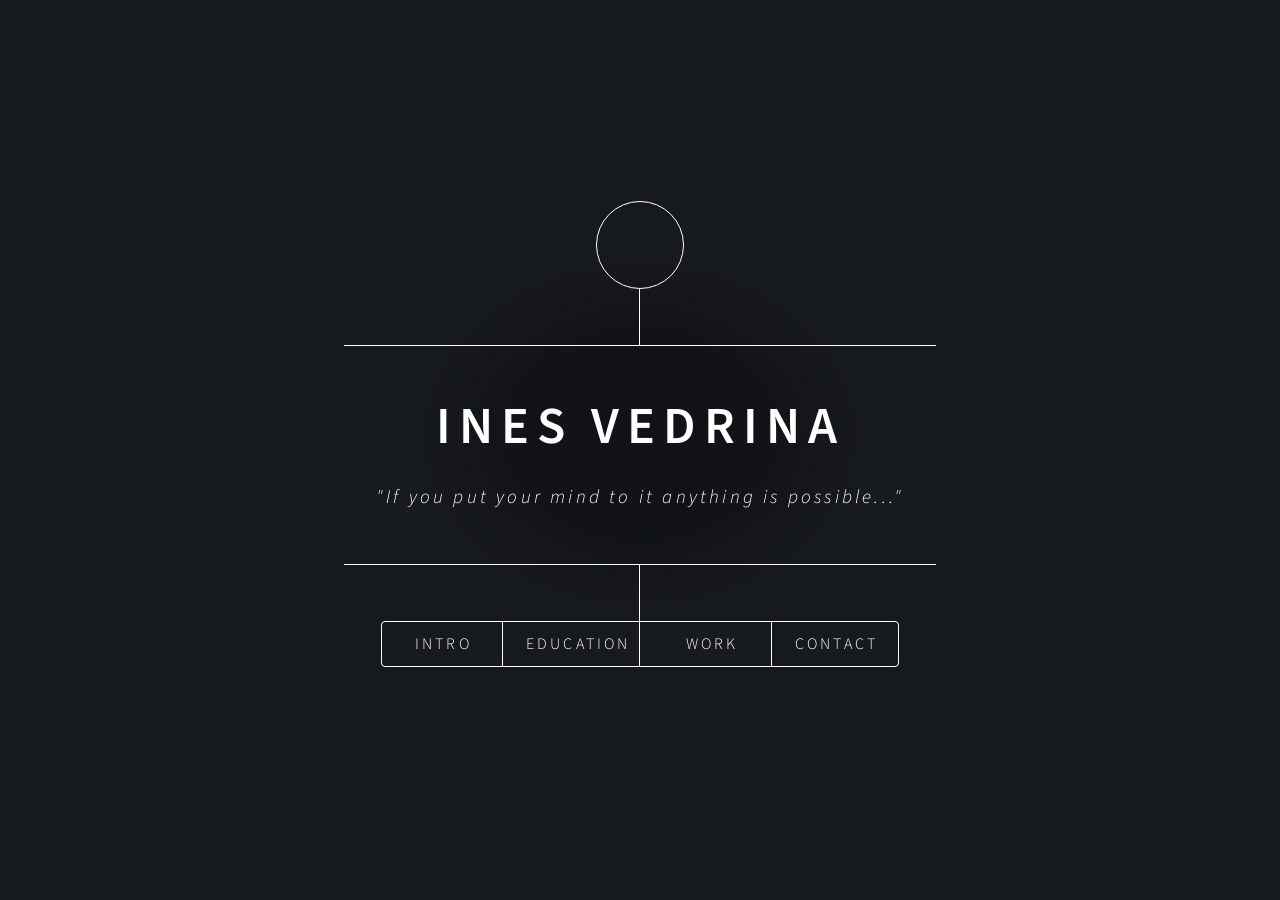
==== index.html @ 698a142e "Add files via upload" ====
<!DOCTYPE HTML>
<!--
	Dimension by HTML5 UP
	html5up.net | @ajlkn
	Free for personal and commercial use under the CCA 3.0 license (html5up.net/license)
-->
<html>
	<head>
		<title>Ines Vedrina</title>
		<meta charset="utf-8" />
		<meta name="viewport" content="width=device-width, initial-scale=1, user-scalable=no" />
		<link rel="stylesheet" href="assets/css/main.css" />
		<noscript><link rel="stylesheet" href="assets/css/noscript.css" /></noscript>
		<script src="https://kit.fontawesome.com/92274ca777.js" crossorigin="anonymous"></script>
	</head>
	<body class="is-preload">

		<!-- Wrapper -->
			<div id="wrapper">

				<!-- Header -->
					<header id="header">
						<div class="logo">
							<span class="fa-solid fa-i"></span>
							<span class="fa-solid fa-v"></span>
						</div>
						<div class="content">
							<div class="inner">
								<h1>Ines Vedrina</h1>
								<p><i>"If you put your mind to it anything is possible..."</i><!--A fully responsive site template designed by <a href="https://html5up.net">HTML5 UP</a> and released<br />
								for free under the <a href="https://html5up.net/license">Creative Commons</a> license.--></p>
							</div>
						</div>
						
						<nav>
							<ul>
								<li><a href="#intro">Intro</a></li>
								<li><a href="#work">Education</a></li>
								<li><a href="#about">Work</a></li>
								<li><a href="#contact">Contact</a></li>
								<!--<li><a href="#elements">Elements</a></li>-->
							</ul>
						</nav>
					</header>

				<!-- Main -->
					<div id="main">

						<!-- Intro -->
							<article id="intro">
								<h2 class="major">Intro</h2>
								<span class="image main"><img src="images/pic01.jpg" alt="" /></span>
								<p>Rođena sam 11.10.1988. godine u Zagrebu. Volim maksimalno iskoristiti dan te ispuniti vrijeme radeći nešto konstruktivno. Vrijedna sam i volim učiti.
									 Vjerujem u cijelo životno učenje i smatram da nova znanja i stečene vještine oplemenjuju čovjeka.
									 <br> 
									 <br>
									 Kada ne radim odnosno učim, volim vrijeme provoditi u prirodi s prijateljima i obitelji (planinarenje, izleti, šetnje).
									 Najdraži oblici rekreacije su mi yoga i trčanje.
                                </p>
							</article>

						<!-- Work -->
							<article id="work"> 
								<h2 class="major">Education</h2>
								<span class="image main"><img src="images/pic02.jpg" alt="" /></span>

								<p>Završila sam <b>III. Ekonomsku školu u Zagrebu</b> (2004.-2007.). 
									Nakon srednje škole upisala sam <b>Fakultet strojarstva i brodogradnje</b> na zagrebačkom Sveučilištu. 
									Diplomirala sam na Procesno - energetskom smjeru (Energetika) u siječnju 2014. god. i stekla titulu <b>mag.ing.stroj</b>.
                                    
                                    <hr>
									Posljednjih godinu dana provodim vrijeme intenzivno učeći razne programske jezike. U tih godinu dana započela sam i završila nekoliko tečajeva. 
                                    <br>
                                    <br>
									<ul>
                                    Među kojima su:
									<li><strong>Online tečajevi <a href="https://www.srce.unizg.hr/edu"> Sveučilišnog računskog centra (SRCE)</a></strong>:
                                        <ul>
                                            <li>Osnove HTML <a href="/images/Uvod_u_HTML_(C205)-Potvrda_o_završenom_tečaju_10303.pdf">(Potvrda)</a></li> 
                                            <li>Osnove CSS <a href="/images/Uvod_u_CSS_(C225)-Potvrda_o_završenom_tečaju_10481.pdf">(Potvrda)</a></li>
                                        </ul>
                                        </li>
									<li><strong><a href="https://learning.edx.org/course/course-v1:HarvardX+CS50+X/home">Harvard - CS50's Introduction to Computer Science</strong></a>
                                         <ul>
                                            <li>Osnove programskog jezika C </li> 
                                            <li>Osnove Pythona </li>
                                        </ul>
                                        </li>
									
								</ul></p>
            
                        		<p>Moj primarni programski jezik trenutno je <strong>Python</strong> te sam maksimalno posvećena njegovom savladavanju. 
								Portfolio mojih projekata i programa je izložen na mojem <a href="https://github.com/ivedrina/Portfolio">Githubu profilu.</a>
								<br>Imam osnovna znanja i iskustvo u korištenju <strong>Linux</strong> operativnog sustava.
						
								</p>			
							</article>

						<!-- About -->
							<article id="about">
								<h2 class="major">Work</h2>
			
								<!--<span class="image main"><img src="images/pic03.jpg" alt="" /></span>-->
								<p>
									<!-- Slideshow container -->
									<div class="slideshow-container">

										<!-- Full-width images with number and caption text -->
										<div class="mySlides fade">
										<div class="numbertext">1 / 3</div>
										<img src="images/img1.jpg" style="width:100%">
										<!--<div class="text">Caption Text</div> -->
										</div>
									
										<div class="mySlides fade">
										<div class="numbertext">2 / 3</div>
										<img src="images/img2.jpg" style="width:100%">
										<!--<div class="text">Caption Two</div> -->
										</div>
									
										<div class="mySlides fade">
										<div class="numbertext">3 / 3</div>
										<img src="images/img3.jpg" style="width:100%">
										<!--<div class="text">Caption Three</div> -->
										</div>
									
										<!-- Next and previous buttons -->
										<a class="prev" onclick="plusSlides(-1)">&#10094;</a>
										<a class="next" onclick="plusSlides(1)">&#10095;</a>
									</div>
									<br>
									
									<!-- The dots/circles -->
									<div style="text-align:center">
										<span class="dot" onclick="currentSlide(1)"></span>
										<span class="dot" onclick="currentSlide(2)"></span>
										<span class="dot" onclick="currentSlide(3)"></span>
									</div>

									<hr>
									Nakon završenog fakulteta radno iskustvo sam stekla u nizu uspješnih hrvatskih proizvodno - tehnoloških poduzeća.
									Radila sam konstrukcijko-projektantske poslove, te se kasnije usavršila u području tehnologije i CAM programiranja.
									<hr>
									<ul>Radno iskustvo sam stekla u slijedećim firmama:
									<li><a href="http://www.alfatim.hr/">Alfa-tim</a></li>
									<li><a href="https://www.teh-cut.hr/">Teh-cut</a></li>
									<li><a href="https://km-croatia.com/km-alati">Koening metali</a></li>
									
								</ul></p>
							</article>

						<!-- Contact -->
							<article id="contact">
								<h2 class="major">Contact</h2>
								<div class="kontakt">
									<p class="telefon"><strong>Telefon: </strong> <a href="tel:+385955001188"> +385 955 00 11 88</a></p>
									<p class="email"><strong>E-mail: </strong> <a href="mailto:inesvedrina@gmail.com"> inesvedrina@gmail.com</a></p>
									<p class="github"><strong>Github: </strong> <a href="https://github.com/ivedrina"> https://github.com/ivedrina</a></p>
								</div>
								
								<ul class="icons">
									<li><a href="https://www.linkedin.com/in/ines-vedrina-526843277/" class="icon brands fa-linkedin"><span class="label">Linkedin</span></a></li>
									<li><a href="https://github.com/ivedrina" class="icon brands fa-github"><span class="label">GitHub</span></a></li><li><a href="#" class="icon brands fa-twitter"><span class="label">Twitter</span></a></li>
									<li><a href="#" class="icon brands fa-facebook-f"><span class="label">Facebook</span></a></li>
								</ul>
							</article>


					</div>

				<!-- Footer -->
					<footer id="footer">
						<!--<p class="copyright">&copy; Untitled. Design: <a href="https://html5up.net">HTML5 UP</a>.</p>-->
					</footer>

			</div>

		<!-- BG -->
			<div id="bg"></div>

		<!-- Scripts -->
			<script src="assets/js/jquery.min.js"></script>
			<script src="assets/js/browser.min.js"></script>
			<script src="assets/js/breakpoints.min.js"></script>
			<script src="assets/js/util.js"></script>
			<script src="assets/js/main.js"></script>

	</body>
</html>
---- assets/css/main.css ----
@import url(fontawesome-all.min.css);
@import url("https://fonts.googleapis.com/css?family=Source+Sans+Pro:300italic,600italic,300,600");

/*
	Dimension by HTML5 UP
	html5up.net | @ajlkn
	Free for personal and commercial use under the CCA 3.0 license (html5up.net/license)
*/

html, body, div, span, applet, object,
iframe, h1, h2, h3, h4, h5, h6, p, blockquote,
pre, a, abbr, acronym, address, big, cite,
code, del, dfn, em, img, ins, kbd, q, s, samp,
small, strike, strong, sub, sup, tt, var, b,
u, i, center, dl, dt, dd, ol, ul, li, fieldset,
form, label, legend, table, caption, tbody,
tfoot, thead, tr, th, td, article, aside,
canvas, details, embed, figure, figcaption,
footer, header, hgroup, menu, nav, output, ruby,
section, summary, time, mark, audio, video {
	margin: 0;
	padding: 0;
	border: 0;
	font-size: 100%;
	font: inherit;
	vertical-align: baseline;}

article, aside, details, figcaption, figure,
footer, header, hgroup, menu, nav, section {
	display: block;}

body {
	line-height: 1;
}

ol, ul {
	list-style: none;
}

blockquote, q {
	quotes: none;
}

	blockquote:before, blockquote:after, q:before, q:after {
		content: '';
		content: none;
	}

table {
	border-collapse: collapse;
	border-spacing: 0;
}

body {
	-webkit-text-size-adjust: none;
}

mark {
	background-color: transparent;
	color: inherit;
}

input::-moz-focus-inner {
	border: 0;
	padding: 0;
}

input, select, textarea {
	-moz-appearance: none;
	-webkit-appearance: none;
	-ms-appearance: none;
	appearance: none;
}

/* Basic */

	@-ms-viewport {
		width: device-width;
	}

	@media screen and (max-width: 480px) {

		html, body {
			min-width: 320px;
		}

	}

	html {
		box-sizing: border-box;
	}

	*, *:before, *:after {
		box-sizing: inherit;
	}

	body {
		background: #1b1f22;
	}

		body.is-preload *, body.is-preload *:before, body.is-preload *:after {
			-moz-animation: none !important;
			-webkit-animation: none !important;
			-ms-animation: none !important;
			animation: none !important;
			-moz-transition: none !important;
			-webkit-transition: none !important;
			-ms-transition: none !important;
			transition: none !important;
		}

/* Type */

	html {
		font-size: 16pt;
	}

		@media screen and (max-width: 1680px) {

			html {
				font-size: 12pt;
			}

		}

		@media screen and (max-width: 736px) {

			html {
				font-size: 11pt;
			}

		}

		@media screen and (max-width: 360px) {

			html {
				font-size: 10pt;
			}

		}

	body, input, select, textarea {
		color: #ffffff;
		font-family: "Source Sans Pro", sans-serif;
		font-weight: 300;
		font-size: 1rem;
		line-height: 1.65;
	}

	a {
		-moz-transition: color 0.2s ease-in-out, background-color 0.2s ease-in-out, border-bottom-color 0.2s ease-in-out;
		-webkit-transition: color 0.2s ease-in-out, background-color 0.2s ease-in-out, border-bottom-color 0.2s ease-in-out;
		-ms-transition: color 0.2s ease-in-out, background-color 0.2s ease-in-out, border-bottom-color 0.2s ease-in-out;
		transition: color 0.2s ease-in-out, background-color 0.2s ease-in-out, border-bottom-color 0.2s ease-in-out;
		border-bottom: dotted 1px rgba(255, 255, 255, 0.5);
		text-decoration: none;
		color: inherit;
	}

		a:hover {
			border-bottom-color: transparent;
		}

	strong, b {
		color: #ffffff;
		font-weight: 600;
	}

	em, i {
		font-style: italic;
	}

	p {
		margin: 0 0 2rem 0;
	}

	h1, h2, h3, h4, h5, h6 {
		color: #ffffff;
		font-weight: 600;
		line-height: 1.5;
		margin: 0 0 1rem 0;
		text-transform: uppercase;
		letter-spacing: 0.2rem;
	}

		h1 a, h2 a, h3 a, h4 a, h5 a, h6 a {
			color: inherit;
			text-decoration: none;
		}

		h1.major, h2.major, h3.major, h4.major, h5.major, h6.major {
			border-bottom: solid 1px #ffffff;
			width: -moz-max-content;
			width: -webkit-max-content;
			width: -ms-max-content;
			width: max-content;
			padding-bottom: 0.5rem;
			margin: 0 0 2rem 0;
		}

	h1 {
		font-size: 3.25rem;
		line-height: 1.3;
		letter-spacing: 0.5rem;
	}

	h2 {
		font-size: 2.0rem;
		line-height: 1.4;
		letter-spacing: 0.5rem;
	}

	h3 {
		font-size: 2rem;
	}

	h4 {
		font-size: 0.8rem;
	}

	h5 {
		font-size: 0.7rem;
	}

	h6 {
		font-size: 0.6rem;
	}

	@media screen and (max-width: 736px) {

		h1 {
			font-size: 2.75rem;
			line-height: 1.4;
		}

		h2 {
			font-size: 1.25em;
			line-height: 1.5;
		}

	}

	sub {
		font-size: 0.8rem;
		position: relative;
		top: 0.5rem;
	}

	sup {
		font-size: 0.8rem;
		position: relative;
		top: -0.5rem;
	}

	blockquote {
		border-left: solid 4px #ffffff;
		font-style: italic;
		margin: 0 0 2rem 0;
		padding: 0.5rem 0 0.5rem 2rem;
	}

	code {
		background: rgba(255, 255, 255, 0.075);
		border-radius: 4px;
		font-family: "Courier New", monospace;
		font-size: 0.9rem;
		margin: 0 0.25rem;
		padding: 0.25rem 0.65rem;
	}

	pre {
		-webkit-overflow-scrolling: touch;
		font-family: "Courier New", monospace;
		font-size: 0.9rem;
		margin: 0 0 2rem 0;
	}

		pre code {
			display: block;
			line-height: 1.75;
			padding: 1rem 1.5rem;
			overflow-x: auto;
		}

	hr {
		border: 0;
		border-bottom: solid 1px #ffffff;
		margin: 2.75rem 0;
	}

	.align-left {
		text-align: left;
	}

	.align-center {
		text-align: center;
	}

	.align-right {
		text-align: right;
	}

/* Form */

	form {
		margin: 0 0 2rem 0;
	}

		form > :last-child {
			margin-bottom: 0;
		}

		form > .fields {
			display: -moz-flex;
			display: -webkit-flex;
			display: -ms-flex;
			display: flex;
			-moz-flex-wrap: wrap;
			-webkit-flex-wrap: wrap;
			-ms-flex-wrap: wrap;
			flex-wrap: wrap;
			width: calc(100% + 3rem);
			margin: -1.5rem 0 2rem -1.5rem;
		}

			form > .fields > .field {
				-moz-flex-grow: 0;
				-webkit-flex-grow: 0;
				-ms-flex-grow: 0;
				flex-grow: 0;
				-moz-flex-shrink: 0;
				-webkit-flex-shrink: 0;
				-ms-flex-shrink: 0;
				flex-shrink: 0;
				padding: 1.5rem 0 0 1.5rem;
				width: calc(100% - 1.5rem);
			}

				form > .fields > .field.half {
					width: calc(50% - 0.75rem);
				}

				form > .fields > .field.third {
					width: calc(100%/3 - 0.5rem);
				}

				form > .fields > .field.quarter {
					width: calc(25% - 0.375rem);
				}

		@media screen and (max-width: 480px) {

			form > .fields {
				width: calc(100% + 3rem);
				margin: -1.5rem 0 2rem -1.5rem;
			}

				form > .fields > .field {
					padding: 1.5rem 0 0 1.5rem;
					width: calc(100% - 1.5rem);
				}

					form > .fields > .field.half {
						width: calc(100% - 1.5rem);
					}

					form > .fields > .field.third {
						width: calc(100% - 1.5rem);
					}

					form > .fields > .field.quarter {
						width: calc(100% - 1.5rem);
					}

		}

	label {
		color: #ffffff;
		display: block;
		font-size: 0.8rem;
		font-weight: 300;
		letter-spacing: 0.2rem;
		line-height: 1.5;
		margin: 0 0 1rem 0;
		text-transform: uppercase;
	}

	input[type="text"],
	input[type="password"],
	input[type="email"],
	input[type="tel"],
	select,
	textarea {
		-moz-appearance: none;
		-webkit-appearance: none;
		-ms-appearance: none;
		appearance: none;
		-moz-transition: border-color 0.2s ease-in-out, box-shadow 0.2s ease-in-out, background-color 0.2s ease-in-out;
		-webkit-transition: border-color 0.2s ease-in-out, box-shadow 0.2s ease-in-out, background-color 0.2s ease-in-out;
		-ms-transition: border-color 0.2s ease-in-out, box-shadow 0.2s ease-in-out, background-color 0.2s ease-in-out;
		transition: border-color 0.2s ease-in-out, box-shadow 0.2s ease-in-out, background-color 0.2s ease-in-out;
		background-color: transparent;
		border-radius: 4px;
		border: solid 1px #ffffff;
		color: inherit;
		display: block;
		outline: 0;
		padding: 0 1rem;
		text-decoration: none;
		width: 100%;
	}

		input[type="text"]:invalid,
		input[type="password"]:invalid,
		input[type="email"]:invalid,
		input[type="tel"]:invalid,
		select:invalid,
		textarea:invalid {
			box-shadow: none;
		}

		input[type="text"]:focus,
		input[type="password"]:focus,
		input[type="email"]:focus,
		input[type="tel"]:focus,
		select:focus,
		textarea:focus {
			background: rgba(255, 255, 255, 0.075);
			border-color: #ffffff;
			box-shadow: 0 0 0 1px #ffffff;
		}

	select {
		background-image: url("data:image/svg+xml;charset=utf8,%3Csvg xmlns='http://www.w3.org/2000/svg' width='40' height='40' preserveAspectRatio='none' viewBox='0 0 40 40'%3E%3Cpath d='M9.4,12.3l10.4,10.4l10.4-10.4c0.2-0.2,0.5-0.4,0.9-0.4c0.3,0,0.6,0.1,0.9,0.4l3.3,3.3c0.2,0.2,0.4,0.5,0.4,0.9 c0,0.4-0.1,0.6-0.4,0.9L20.7,31.9c-0.2,0.2-0.5,0.4-0.9,0.4c-0.3,0-0.6-0.1-0.9-0.4L4.3,17.3c-0.2-0.2-0.4-0.5-0.4-0.9 c0-0.4,0.1-0.6,0.4-0.9l3.3-3.3c0.2-0.2,0.5-0.4,0.9-0.4S9.1,12.1,9.4,12.3z' fill='%23ffffff' /%3E%3C/svg%3E");
		background-size: 1.25rem;
		background-repeat: no-repeat;
		background-position: calc(100% - 1rem) center;
		height: 2.75rem;
		padding-right: 2.75rem;
		text-overflow: ellipsis;
	}

		select option {
			color: #ffffff;
			background: #1b1f22;
		}

		select:focus::-ms-value {
			background-color: transparent;
		}

		select::-ms-expand {
			display: none;
		}

	input[type="text"],
	input[type="password"],
	input[type="email"],
	select {
		height: 2.75rem;
	}

	textarea {
		padding: 0.75rem 1rem;
	}

	input[type="checkbox"],
	input[type="radio"] {
		-moz-appearance: none;
		-webkit-appearance: none;
		-ms-appearance: none;
		appearance: none;
		display: block;
		float: left;
		margin-right: -2rem;
		opacity: 0;
		width: 1rem;
		z-index: -1;
	}

		input[type="checkbox"] + label,
		input[type="radio"] + label {
			text-decoration: none;
			-moz-user-select: none;
			-webkit-user-select: none;
			-ms-user-select: none;
			user-select: none;
			color: #ffffff;
			cursor: pointer;
			display: inline-block;
			font-size: 0.8rem;
			font-weight: 300;
			margin: 0 0 0.5rem 0;
			padding-left: 2.65rem;
			padding-right: 0.75rem;
			position: relative;
		}

			input[type="checkbox"] + label:before,
			input[type="radio"] + label:before {
				-moz-osx-font-smoothing: grayscale;
				-webkit-font-smoothing: antialiased;
				display: inline-block;
				font-style: normal;
				font-variant: normal;
				text-rendering: auto;
				line-height: 1;
				text-transform: none !important;
				font-family: 'Font Awesome 5 Free';
				font-weight: 900;
			}

			input[type="checkbox"] + label:before,
			input[type="radio"] + label:before {
				-moz-transition: border-color 0.2s ease-in-out, box-shadow 0.2s ease-in-out, background-color 0.2s ease-in-out;
				-webkit-transition: border-color 0.2s ease-in-out, box-shadow 0.2s ease-in-out, background-color 0.2s ease-in-out;
				-ms-transition: border-color 0.2s ease-in-out, box-shadow 0.2s ease-in-out, background-color 0.2s ease-in-out;
				transition: border-color 0.2s ease-in-out, box-shadow 0.2s ease-in-out, background-color 0.2s ease-in-out;
				border-radius: 4px;
				border: solid 1px #ffffff;
				content: '';
				display: inline-block;
				height: 1.65rem;
				left: 0;
				line-height: 1.65rem;
				position: absolute;
				text-align: center;
				top: -0.15rem;
				width: 1.65rem;
			}

		input[type="checkbox"]:checked + label:before,
		input[type="radio"]:checked + label:before {
			background: #ffffff !important;
			border-color: #ffffff !important;
			color: #1b1f22;
			content: '\f00c';
		}

		input[type="checkbox"]:focus + label:before,
		input[type="radio"]:focus + label:before {
			background: rgba(255, 255, 255, 0.075);
			border-color: #ffffff;
			box-shadow: 0 0 0 1px #ffffff;
		}

	input[type="checkbox"] + label:before {
		border-radius: 4px;
	}

	input[type="radio"] + label:before {
		border-radius: 100%;
	}

	::-webkit-input-placeholder {
		color: rgba(255, 255, 255, 0.5) !important;
		opacity: 1.0;
	}

	:-moz-placeholder {
		color: rgba(255, 255, 255, 0.5) !important;
		opacity: 1.0;
	}

	::-moz-placeholder {
		color: rgba(255, 255, 255, 0.5) !important;
		opacity: 1.0;
	}

	:-ms-input-placeholder {
		color: rgba(255, 255, 255, 0.5) !important;
		opacity: 1.0;
	}

	.formerize-placeholder {
		color: rgba(255, 255, 255, 0.5) !important;
		opacity: 1.0;
	}

/* Box */

	.box {
		border-radius: 4px;
		border: solid 1px #ffffff;
		margin-bottom: 2rem;
		padding: 1.5em;
	}

		.box > :last-child,
		.box > :last-child > :last-child,
		.box > :last-child > :last-child > :last-child {
			margin-bottom: 0;
		}

		.box.alt {
			border: 0;
			border-radius: 0;
			padding: 0;
		}

/* Icon */

	.icon {
		text-decoration: none;
		border-bottom: none;
		position: relative;
	}

		.icon:before {
			-moz-osx-font-smoothing: grayscale;
			-webkit-font-smoothing: antialiased;
			display: inline-block;
			font-style: normal;
			font-variant: normal;
			text-rendering: auto;
			line-height: 1;
			text-transform: none !important;
			font-family: 'Font Awesome 5 Free';
			font-weight: 400;
		}

		.icon > .label {
			display: none;
		}

		.icon:before {
			line-height: inherit;
		}

		.icon.solid:before {
			font-weight: 900;
		}

		.icon.brands:before {
			font-family: 'Font Awesome 5 Brands';
		}

/* Image */

	.image {
		border-radius: 4px;
		border: 0;
		display: inline-block;
		position: relative;
	}

		.image:before {
			pointer-events: none;
			background-image: url("../../images/overlay.png");
			background-color: rgba(19, 21, 25, 0.5);
			border-radius: 4px;
			content: '';
			display: block;
			height: 100%;
			left: 0;
			opacity: 0.5;
			position: absolute;
			top: 0;
			width: 100%;
		}

		.image img {
			border-radius: 4px;
			display: block;
		}

		.image.left, .image.right {
			max-width: 40%;
		}

			.image.left img, .image.right img {
				width: 100%;
			}

		.image.left {
			float: left;
			padding: 0 1.5em 1em 0;
			top: 0.25em;
		}

		.image.right {
			float: right;
			padding: 0 0 1em 1.5em;
			top: 0.25em;
		}

		.image.fit {
			display: block;
			margin: 0 0 2rem 0;
			width: 100%;
		}

			.image.fit img {
				width: 100%;
			}

		.image.main {
			display: block;
			margin: 2.5rem 0;
			width: 100%;
		}

			.image.main img {
				width: 100%;
			}

		@media screen and (max-width: 736px) {

			.image.main {
				margin: 2rem 0;
			}

		}

		@media screen and (max-width: 480px) {

			.image.main {
				margin: 1.5rem 0;
			}

		}

/* List */

	ol {
		list-style: decimal;
		margin: 0 0 2rem 0;
		padding-left: 1.25em;
	}

		ol li {
			padding-left: 0.25em;
		}

	ul {
		list-style: disc;
		margin: 0 0 2rem 0;
		padding-left: 1em;
	}

		ul li {
			padding-left: 0.5em;
		}

		ul.alt {
			list-style: none;
			padding-left: 0;
		}

			ul.alt li {
				border-top: solid 1px #ffffff;
				padding: 0.5em 0;
			}

				ul.alt li:first-child {
					border-top: 0;
					padding-top: 0;
				}

	dl {
		margin: 0 0 2rem 0;
	}

		dl dt {
			display: block;
			font-weight: 600;
			margin: 0 0 1rem 0;
		}

		dl dd {
			margin-left: 2rem;
		}

/* Actions */

	ul.actions {
		display: -moz-flex;
		display: -webkit-flex;
		display: -ms-flex;
		display: flex;
		cursor: default;
		list-style: none;
		margin-left: -1rem;
		padding-left: 0;
	}

		ul.actions li {
			padding: 0 0 0 1rem;
			vertical-align: middle;
		}

		ul.actions.special {
			-moz-justify-content: center;
			-webkit-justify-content: center;
			-ms-justify-content: center;
			justify-content: center;
			width: 100%;
			margin-left: 0;
		}

			ul.actions.special li:first-child {
				padding-left: 0;
			}

		ul.actions.stacked {
			-moz-flex-direction: column;
			-webkit-flex-direction: column;
			-ms-flex-direction: column;
			flex-direction: column;
			margin-left: 0;
		}

			ul.actions.stacked li {
				padding: 1.3rem 0 0 0;
			}

				ul.actions.stacked li:first-child {
					padding-top: 0;
				}

		ul.actions.fit {
			width: calc(100% + 1rem);
		}

			ul.actions.fit li {
				-moz-flex-grow: 1;
				-webkit-flex-grow: 1;
				-ms-flex-grow: 1;
				flex-grow: 1;
				-moz-flex-shrink: 1;
				-webkit-flex-shrink: 1;
				-ms-flex-shrink: 1;
				flex-shrink: 1;
				width: 100%;
			}

				ul.actions.fit li > * {
					width: 100%;
				}

			ul.actions.fit.stacked {
				width: 100%;
			}

		@media screen and (max-width: 480px) {

			ul.actions:not(.fixed) {
				-moz-flex-direction: column;
				-webkit-flex-direction: column;
				-ms-flex-direction: column;
				flex-direction: column;
				margin-left: 0;
				width: 100% !important;
			}

				ul.actions:not(.fixed) li {
					-moz-flex-grow: 1;
					-webkit-flex-grow: 1;
					-ms-flex-grow: 1;
					flex-grow: 1;
					-moz-flex-shrink: 1;
					-webkit-flex-shrink: 1;
					-ms-flex-shrink: 1;
					flex-shrink: 1;
					padding: 1rem 0 0 0;
					text-align: center;
					width: 100%;
				}

					ul.actions:not(.fixed) li > * {
						width: 100%;
					}

					ul.actions:not(.fixed) li:first-child {
						padding-top: 0;
					}

					ul.actions:not(.fixed) li input[type="submit"],
					ul.actions:not(.fixed) li input[type="reset"],
					ul.actions:not(.fixed) li input[type="button"],
					ul.actions:not(.fixed) li button,
					ul.actions:not(.fixed) li .button {
						width: 100%;
					}

						ul.actions:not(.fixed) li input[type="submit"].icon:before,
						ul.actions:not(.fixed) li input[type="reset"].icon:before,
						ul.actions:not(.fixed) li input[type="button"].icon:before,
						ul.actions:not(.fixed) li button.icon:before,
						ul.actions:not(.fixed) li .button.icon:before {
							margin-left: -0.5em;
						}

		}

/* Icons */

	ul.icons {
		cursor: default;
		list-style: none;
		padding-left: 0;
	}

		ul.icons li {
			display: inline-block;
			padding: 0 0.75em 0 0;
		}

			ul.icons li:last-child {
				padding-right: 0;
			}

			ul.icons li a {
				border-radius: 100%;
				box-shadow: inset 0 0 0 1px #ffffff;
				display: inline-block;
				height: 2.25rem;
				line-height: 2.25rem;
				text-align: center;
				width: 2.25rem;
			}

				ul.icons li a:hover {
					background-color: rgba(255, 255, 255, 0.075);
				}

				ul.icons li a:active {
					background-color: rgba(255, 255, 255, 0.175);
				}

/* Table */

	.table-wrapper {
		-webkit-overflow-scrolling: touch;
		overflow-x: auto;
	}

	table {
		margin: 0 0 2rem 0;
		width: 100%;
	}

		table tbody tr {
			border: solid 1px #ffffff;
			border-left: 0;
			border-right: 0;
		}

			table tbody tr:nth-child(2n + 1) {
				background-color: rgba(255, 255, 255, 0.075);
			}

		table td {
			padding: 0.75em 0.75em;
		}

		table th {
			color: #ffffff;
			font-size: 0.9em;
			font-weight: 600;
			padding: 0 0.75em 0.75em 0.75em;
			text-align: left;
		}

		table thead {
			border-bottom: solid 2px #ffffff;
		}

		table tfoot {
			border-top: solid 2px #ffffff;
		}

		table.alt {
			border-collapse: separate;
		}

			table.alt tbody tr td {
				border: solid 1px #ffffff;
				border-left-width: 0;
				border-top-width: 0;
			}

				table.alt tbody tr td:first-child {
					border-left-width: 1px;
				}

			table.alt tbody tr:first-child td {
				border-top-width: 1px;
			}

			table.alt thead {
				border-bottom: 0;
			}

			table.alt tfoot {
				border-top: 0;
			}

/* Button */

	input[type="submit"],
	input[type="reset"],
	input[type="button"],
	button,
	.button {
		-moz-appearance: none;
		-webkit-appearance: none;
		-ms-appearance: none;
		appearance: none;
		-moz-transition: background-color 0.2s ease-in-out, color 0.2s ease-in-out;
		-webkit-transition: background-color 0.2s ease-in-out, color 0.2s ease-in-out;
		-ms-transition: background-color 0.2s ease-in-out, color 0.2s ease-in-out;
		transition: background-color 0.2s ease-in-out, color 0.2s ease-in-out;
		background-color: transparent;
		border-radius: 4px;
		border: 0;
		box-shadow: inset 0 0 0 1px #ffffff;
		color: #ffffff !important;
		cursor: pointer;
		display: inline-block;
		font-size: 0.8rem;
		font-weight: 300;
		height: 2.75rem;
		letter-spacing: 0.2rem;
		line-height: 2.75rem;
		outline: 0;
		padding: 0 1.25rem 0 1.35rem;
		text-align: center;
		text-decoration: none;
		text-transform: uppercase;
		white-space: nowrap;
	}

		input[type="submit"]:hover,
		input[type="reset"]:hover,
		input[type="button"]:hover,
		button:hover,
		.button:hover {
			background-color: rgba(255, 255, 255, 0.075);
		}

		input[type="submit"]:active,
		input[type="reset"]:active,
		input[type="button"]:active,
		button:active,
		.button:active {
			background-color: rgba(255, 255, 255, 0.175);
		}

		input[type="submit"].icon:before,
		input[type="reset"].icon:before,
		input[type="button"].icon:before,
		button.icon:before,
		.button.icon:before {
			margin-right: 0.5em;
		}

		input[type="submit"].fit,
		input[type="reset"].fit,
		input[type="button"].fit,
		button.fit,
		.button.fit {
			width: 100%;
		}

		input[type="submit"].small,
		input[type="reset"].small,
		input[type="button"].small,
		button.small,
		.button.small {
			font-size: 0.6rem;
			height: 2.0625rem;
			line-height: 2.0625rem;
		}

		input[type="submit"].primary,
		input[type="reset"].primary,
		input[type="button"].primary,
		button.primary,
		.button.primary {
			background-color: #ffffff;
			color: #1b1f22 !important;
			font-weight: 600;
		}

		input[type="submit"].disabled, input[type="submit"]:disabled,
		input[type="reset"].disabled,
		input[type="reset"]:disabled,
		input[type="button"].disabled,
		input[type="button"]:disabled,
		button.disabled,
		button:disabled,
		.button.disabled,
		.button:disabled {
			pointer-events: none;
			cursor: default;
			opacity: 0.25;
		}

	input[type="submit"],
	input[type="reset"],
	input[type="button"],
	button {
		line-height: calc(2.75rem - 2px);
	}

/* BG */

	#bg {
		-moz-transform: scale(1.0);
		-webkit-transform: scale(1.0);
		-ms-transform: scale(1.0);
		transform: scale(1.0);
		-webkit-backface-visibility: hidden;
		position: fixed;
		top: 0;
		left: 0;
		width: 100%;
		height: 100vh;
		z-index: 1;
	}

		#bg:before, #bg:after {
			content: '';
			display: block;
			position: absolute;
			top: 0;
			left: 0;
			width: 100%;
			height: 100%;
		}

		#bg:before {
			-moz-transition: background-color 2.5s ease-in-out;
			-webkit-transition: background-color 2.5s ease-in-out;
			-ms-transition: background-color 2.5s ease-in-out;
			transition: background-color 2.5s ease-in-out;
			-moz-transition-delay: 0.75s;
			-webkit-transition-delay: 0.75s;
			-ms-transition-delay: 0.75s;
			transition-delay: 0.75s;
			background-image: linear-gradient(to top, rgba(19, 21, 25, 0.5), rgba(19, 21, 25, 0.5)), url("../../images/overlay.png");
			background-size: auto,
 256px 256px;
			background-position: center,
 center;
			background-repeat: no-repeat,
 repeat;
			z-index: 2;
		}

		#bg:after {
			-moz-transform: scale(1.125);
			-webkit-transform: scale(1.125);
			-ms-transform: scale(1.125);
			transform: scale(1.125);
			-moz-transition: -moz-transform 0.325s ease-in-out, -moz-filter 0.325s ease-in-out;
			-webkit-transition: -webkit-transform 0.325s ease-in-out, -webkit-filter 0.325s ease-in-out;
			-ms-transition: -ms-transform 0.325s ease-in-out, -ms-filter 0.325s ease-in-out;
			transition: transform 0.325s ease-in-out, filter 0.325s ease-in-out;
			background-image: url("../../images/bg.jpg");
			background-position: center;
			background-size: cover;
			background-repeat: no-repeat;
			z-index: 1;
		}

		body.is-article-visible #bg:after {
			-moz-transform: scale(1.0825);
			-webkit-transform: scale(1.0825);
			-ms-transform: scale(1.0825);
			transform: scale(1.0825);
			-moz-filter: blur(0.2rem);
			-webkit-filter: blur(0.2rem);
			-ms-filter: blur(0.2rem);
			filter: blur(0.2rem);
		}

		body.is-preload #bg:before {
			background-color: #000000;
		}

/* Wrapper */

	#wrapper {
		display: -moz-flex;
		display: -webkit-flex;
		display: -ms-flex;
		display: flex;
		-moz-flex-direction: column;
		-webkit-flex-direction: column;
		-ms-flex-direction: column;
		flex-direction: column;
		-moz-align-items: center;
		-webkit-align-items: center;
		-ms-align-items: center;
		align-items: center;
		-moz-justify-content: space-between;
		-webkit-justify-content: space-between;
		-ms-justify-content: space-between;
		justify-content: space-between;
		position: relative;
		min-height: 100vh;
		width: 100%;
		padding: 4rem 2rem;
		z-index: 3;
	}

		#wrapper:before {
			content: '';
			display: block;
		}

		@media screen and (max-width: 1680px) {

			#wrapper {
				padding: 3rem 2rem;
			}

		}

		@media screen and (max-width: 736px) {

			#wrapper {
				padding: 2rem 1rem;
			}

		}

		@media screen and (max-width: 480px) {

			#wrapper {
				padding: 1rem;
			}

		}

/* Header */

	#header {
		display: -moz-flex;
		display: -webkit-flex;
		display: -ms-flex;
		display: flex;
		-moz-flex-direction: column;
		-webkit-flex-direction: column;
		-ms-flex-direction: column;
		flex-direction: column;
		-moz-align-items: center;
		-webkit-align-items: center;
		-ms-align-items: center;
		align-items: center;
		-moz-transition: -moz-transform 0.325s ease-in-out, -moz-filter 0.325s ease-in-out, opacity 0.325s ease-in-out;
		-webkit-transition: -webkit-transform 0.325s ease-in-out, -webkit-filter 0.325s ease-in-out, opacity 0.325s ease-in-out;
		-ms-transition: -ms-transform 0.325s ease-in-out, -ms-filter 0.325s ease-in-out, opacity 0.325s ease-in-out;
		transition: transform 0.325s ease-in-out, filter 0.325s ease-in-out, opacity 0.325s ease-in-out;
		background-image: -moz-radial-gradient(rgba(0, 0, 0, 0.25) 25%, rgba(0, 0, 0, 0) 55%);
		background-image: -webkit-radial-gradient(rgba(0, 0, 0, 0.25) 25%, rgba(0, 0, 0, 0) 55%);
		background-image: -ms-radial-gradient(rgba(0, 0, 0, 0.25) 25%, rgba(0, 0, 0, 0) 55%);
		background-image: radial-gradient(rgba(0, 0, 0, 0.25) 25%, rgba(0, 0, 0, 0) 55%);
		max-width: 100%;
		text-align: center;
	}

		#header > * {
			-moz-transition: opacity 0.325s ease-in-out;
			-webkit-transition: opacity 0.325s ease-in-out;
			-ms-transition: opacity 0.325s ease-in-out;
			transition: opacity 0.325s ease-in-out;
			position: relative;
			margin-top: 3.5rem;
		}

			#header > *:before {
				content: '';
				display: block;
				position: absolute;
				top: calc(-3.5rem - 1px);
				left: calc(50% - 1px);
				width: 1px;
				height: calc(3.5rem + 1px);
				background: #ffffff;
			}

		#header > :first-child {
			margin-top: 0;
		}

			#header > :first-child:before {
				display: none;
			}

		#header .logo {
			width: 5.5rem;
			height: 5.5rem;
			line-height: 5.5rem;
			border: solid 1px #ffffff;
			border-radius: 100%;
		}

			#header .logo .icon:before {
				font-size: 2rem;
			}

		#header .content {
			border-style: solid;
			border-color: #ffffff;
			border-top-width: 1px;
			border-bottom-width: 1px;
			max-width: 100%;
		}

			#header .content .inner {
				-moz-transition: max-height 0.75s ease, padding 0.75s ease, opacity 0.325s ease-in-out;
				-webkit-transition: max-height 0.75s ease, padding 0.75s ease, opacity 0.325s ease-in-out;
				-ms-transition: max-height 0.75s ease, padding 0.75s ease, opacity 0.325s ease-in-out;
				transition: max-height 0.75s ease, padding 0.75s ease, opacity 0.325s ease-in-out;
				-moz-transition-delay: 0.25s;
				-webkit-transition-delay: 0.25s;
				-ms-transition-delay: 0.25s;
				transition-delay: 0.25s;
				padding: 3rem 2rem;
				max-height: 40rem;
				overflow: hidden;
			}

				#header .content .inner > :last-child {
					margin-bottom: 0;
				}

			#header .content p {
				
				letter-spacing: 0.2rem;
				font-size: 1.2rem;
				line-height: 2;
			}

		#header nav ul {
			display: -moz-flex;
			display: -webkit-flex;
			display: -ms-flex;
			display: flex;
			margin-bottom: 0;
			list-style: none;
			padding-left: 0;
			border: solid 1px #ffffff;
			border-radius: 4px;
		}

			#header nav ul li {
				padding-left: 0;
				border-left: solid 1px #ffffff;
			}

				#header nav ul li:first-child {
					border-left: 0;
				}

				#header nav ul li a {
					display: block;
					min-width: 7.5rem;
					height: 2.75rem;
					line-height: 2.75rem;
					padding: 0 1.25rem 0 1.45rem;
					text-transform: uppercase;
					letter-spacing: 0.2rem;
					font-size: 1rem;
					border-bottom: 0;
				}

					#header nav ul li a:hover {
						background-color: rgba(255, 255, 255, 0.075);
					}

					#header nav ul li a:active {
						background-color: rgba(255, 255, 255, 0.175);
					}

		#header nav.use-middle:after {
			content: '';
			display: block;
			position: absolute;
			top: 0;
			left: calc(50% - 1px);
			width: 1px;
			height: 100%;
			background: #ffffff;
		}

		#header nav.use-middle ul li.is-middle {
			border-left: 0;
		}

		body.is-article-visible #header {
			-moz-transform: scale(0.95);
			-webkit-transform: scale(0.95);
			-ms-transform: scale(0.95);
			transform: scale(0.95);
			-moz-filter: blur(0.1rem);
			-webkit-filter: blur(0.1rem);
			-ms-filter: blur(0.1rem);
			filter: blur(0.1rem);
			opacity: 0;
		}

		body.is-preload #header {
			-moz-filter: blur(0.125rem);
			-webkit-filter: blur(0.125rem);
			-ms-filter: blur(0.125rem);
			filter: blur(0.125rem);
		}

			body.is-preload #header > * {
				opacity: 0;
			}

			body.is-preload #header .content .inner {
				max-height: 0;
				padding-top: 0;
				padding-bottom: 0;
				opacity: 0;
			}

		@media screen and (max-width: 980px) {

			#header .content p br {
				display: none;
			}

		}

		@media screen and (max-width: 736px) {

			#header > * {
				margin-top: 2rem;
			}

				#header > *:before {
					top: calc(-2rem - 1px);
					height: calc(2rem + 1px);
				}

			#header .logo {
				width: 4.75rem;
				height: 4.75rem;
				line-height: 4.75rem;
			}

				#header .logo .icon:before {
					font-size: 1.75rem;
				}

			#header .content .inner {
				padding: 2.5rem 1rem;
			}

			#header .content p {
				line-height: 1.875;
			}

		}

		@media screen and (max-width: 480px) {

			#header {
				padding: 1.5rem 0;
			}

				#header .content .inner {
					padding: 2.5rem 0;
				}

				#header nav ul {
					-moz-flex-direction: column;
					-webkit-flex-direction: column;
					-ms-flex-direction: column;
					flex-direction: column;
					min-width: 10rem;
					max-width: 100%;
				}

					#header nav ul li {
						border-left: 0;
						border-top: solid 1px #ffffff;
					}

						#header nav ul li:first-child {
							border-top: 0;
						}

						#header nav ul li a {
							height: 3rem;
							line-height: 3rem;
							min-width: 0;
							width: 100%;
						}

				#header nav.use-middle:after {
					display: none;
				}

		}

/* Main */

	#main {
		-moz-flex-grow: 1;
		-webkit-flex-grow: 1;
		-ms-flex-grow: 1;
		flex-grow: 1;
		-moz-flex-shrink: 1;
		-webkit-flex-shrink: 1;
		-ms-flex-shrink: 1;
		flex-shrink: 1;
		display: -moz-flex;
		display: -webkit-flex;
		display: -ms-flex;
		display: flex;
		-moz-align-items: center;
		-webkit-align-items: center;
		-ms-align-items: center;
		align-items: center;
		-moz-justify-content: center;
		-webkit-justify-content: center;
		-ms-justify-content: center;
		justify-content: center;
		-moz-flex-direction: column;
		-webkit-flex-direction: column;
		-ms-flex-direction: column;
		flex-direction: column;
		position: relative;
		max-width: 100%;
		z-index: 3;
	}

		#main article {
			-moz-transform: translateY(0.25rem);
			-webkit-transform: translateY(0.25rem);
			-ms-transform: translateY(0.25rem);
			transform: translateY(0.25rem);
			-moz-transition: opacity 0.325s ease-in-out, -moz-transform 0.325s ease-in-out;
			-webkit-transition: opacity 0.325s ease-in-out, -webkit-transform 0.325s ease-in-out;
			-ms-transition: opacity 0.325s ease-in-out, -ms-transform 0.325s ease-in-out;
			transition: opacity 0.325s ease-in-out, transform 0.325s ease-in-out;
			padding: 4.5rem 2.5rem 1.5rem 2.5rem ;
			position: relative;
			width: 40rem;
			max-width: 100%;
			background-color: rgba(27, 31, 34, 0.85);
			border-radius: 4px;
			opacity: 0;
		}

			#main article.active {
				-moz-transform: translateY(0);
				-webkit-transform: translateY(0);
				-ms-transform: translateY(0);
				transform: translateY(0);
				opacity: 1;
			}

			#main article .close {
				display: block;
				position: absolute;
				top: 0;
				right: 0;
				width: 4rem;
				height: 4rem;
				cursor: pointer;
				text-indent: 4rem;
				overflow: hidden;
				white-space: nowrap;
			}

				#main article .close:before {
					-moz-transition: background-color 0.2s ease-in-out;
					-webkit-transition: background-color 0.2s ease-in-out;
					-ms-transition: background-color 0.2s ease-in-out;
					transition: background-color 0.2s ease-in-out;
					content: '';
					display: block;
					position: absolute;
					top: 0.75rem;
					left: 0.75rem;
					width: 2.5rem;
					height: 2.5rem;
					border-radius: 100%;
					background-position: center;
					background-image: url("data:image/svg+xml;charset=utf8,%3Csvg xmlns='http://www.w3.org/2000/svg' xmlns:xlink='http://www.w3.org/1999/xlink' width='20px' height='20px' viewBox='0 0 20 20' zoomAndPan='disable'%3E%3Cstyle%3Eline %7B stroke: %23ffffff%3B stroke-width: 1%3B %7D%3C/style%3E%3Cline x1='2' y1='2' x2='18' y2='18' /%3E%3Cline x1='18' y1='2' x2='2' y2='18' /%3E%3C/svg%3E");
					background-size: 20px 20px;
					background-repeat: no-repeat;
				}

				#main article .close:hover:before {
					background-color: rgba(255, 255, 255, 0.075);
				}

				#main article .close:active:before {
					background-color: rgba(255, 255, 255, 0.175);
				}

		@media screen and (max-width: 736px) {

			#main article {
				padding: 3.5rem 2rem 0.5rem 2rem ;
			}

				#main article .close:before {
					top: 0.875rem;
					left: 0.875rem;
					width: 2.25rem;
					height: 2.25rem;
					background-size: 14px 14px;
				}

		}

		@media screen and (max-width: 480px) {

			#main article {
				padding: 3rem 1.5rem 0.5rem 1.5rem ;
			}

		}

/* Footer */

	#footer {
		-moz-transition: -moz-transform 0.325s ease-in-out, -moz-filter 0.325s ease-in-out, opacity 0.325s ease-in-out;
		-webkit-transition: -webkit-transform 0.325s ease-in-out, -webkit-filter 0.325s ease-in-out, opacity 0.325s ease-in-out;
		-ms-transition: -ms-transform 0.325s ease-in-out, -ms-filter 0.325s ease-in-out, opacity 0.325s ease-in-out;
		transition: transform 0.325s ease-in-out, filter 0.325s ease-in-out, opacity 0.325s ease-in-out;
		width: 100%;
		max-width: 100%;
		margin-top: 2rem;
		text-align: center;
	}

		#footer .copyright {
			letter-spacing: 0.2rem;
			font-size: 0.6rem;
			opacity: 0.75;
			margin-bottom: 0;
			text-transform: uppercase;
		}

		body.is-article-visible #footer {
			-moz-transform: scale(0.95);
			-webkit-transform: scale(0.95);
			-ms-transform: scale(0.95);
			transform: scale(0.95);
			-moz-filter: blur(0.1rem);
			-webkit-filter: blur(0.1rem);
			-ms-filter: blur(0.1rem);
			filter: blur(0.1rem);
			opacity: 0;
		}

		body.is-preload #footer {
			opacity: 0;
		}

		* {box-sizing:border-box}

/* Slideshow container */
.slideshow-container {
  max-width: 1000px;
  position: relative;
  margin: auto;
}

/* Hide the images by default */
.mySlides {
  display: none;
}

/* Next & previous buttons */
.prev, .next {
  cursor: pointer;
  position: absolute;
  top: 50%;
  width: auto;
  margin-top: -22px;
  padding: 16px;
  color: white;
  font-weight: bold;
  font-size: 18px;
  transition: 0.6s ease;
  border-radius: 0 3px 3px 0;
  user-select: none;
}

/* Position the "next button" to the right */
.next {
  right: 0;
  border-radius: 3px 0 0 3px;
}

/* On hover, add a black background color with a little bit see-through */
.prev:hover, .next:hover {
  background-color: rgba(0,0,0,0.8);
}

/* Caption text */
.text {
  color: #f2f2f2;
  font-size: 15px;
  padding: 8px 12px;
  position: absolute;
  bottom: 8px;
  width: 100%;
  text-align: center;
}

/* Number text (1/3 etc) */
.numbertext {
  color: #f2f2f2;
  font-size: 12px;
  padding: 8px 12px;
  position: absolute;
  top: 0;
}

/* The dots/bullets/indicators */
.dot {
  cursor: pointer;
  height: 15px;
  width: 15px;
  margin: 0 2px;
  background-color: #bbb;
  border-radius: 50%;
  display: inline-block;
  transition: background-color 0.6s ease;
}

.active, .dot:hover {
  background-color: #717171;
}

/* Fading animation */
.fade {
  animation-name: fade;
  animation-duration: 1.5s;
}

@keyframes fade {
  from {opacity: .4}
  to {opacity: 1}
}
---- assets/css/noscript.css ----
/*
	Dimension by HTML5 UP
	html5up.net | @ajlkn
	Free for personal and commercial use under the CCA 3.0 license (html5up.net/license)
*/

/* BG */

	body.is-preload #bg:before {
		background-color: transparent;
	}

/* Header */

	body.is-preload #header {
		-moz-filter: none;
		-webkit-filter: none;
		-ms-filter: none;
		filter: none;
	}

		body.is-preload #header > * {
			opacity: 1;
		}

		body.is-preload #header .content .inner {
			max-height: none;
			padding: 3rem 2rem;
			opacity: 1;
		}

/* Main */

	#main article {
		opacity: 1;
		margin: 4rem 0 0 0;
	}
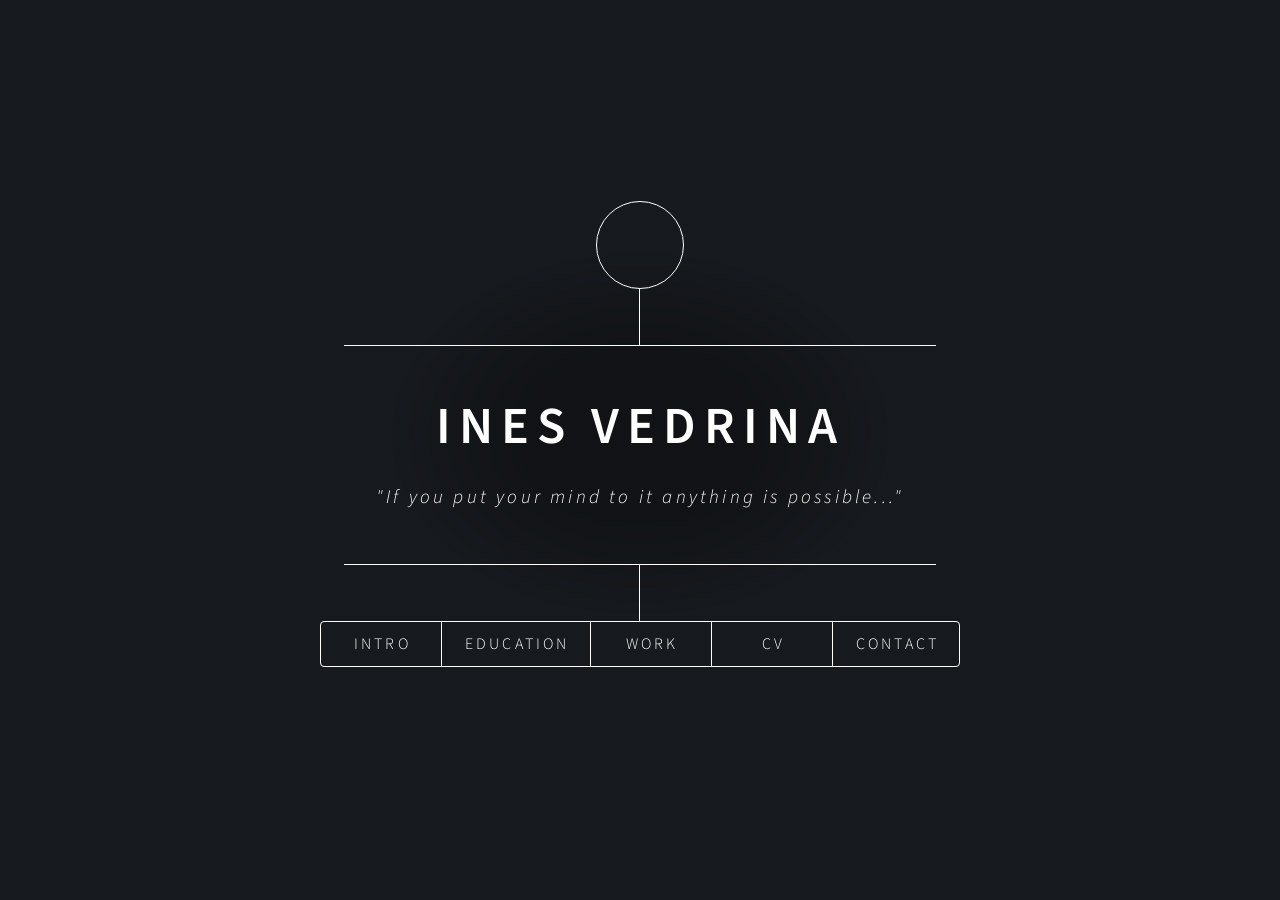
==== commit 4ea091aa: "Add files via upload" ====
--- a/index.html
+++ b/index.html
@@ -37,8 +37,8 @@
 								<li><a href="#intro">Intro</a></li>
 								<li><a href="#work">Education</a></li>
 								<li><a href="#about">Work</a></li>
+                                <li><a href="#cv">CV</a></li>
 								<li><a href="#contact">Contact</a></li>
-								<!--<li><a href="#elements">Elements</a></li>-->
 							</ul>
 						</nav>
 					</header>
@@ -64,7 +64,7 @@
 								<h2 class="major">Education</h2>
 								<span class="image main"><img src="images/pic02.jpg" alt="" /></span>
 
-								<p>Završila sam <b>III. Ekonomsku školu u Zagrebu</b> (2004.-2007.). 
+									Završila sam <b> III. Ekonomsku školu u Zagrebu </b>(2004.-2007.). 
 									Nakon srednje škole upisala sam <b>Fakultet strojarstva i brodogradnje</b> na zagrebačkom Sveučilištu. 
 									Diplomirala sam na Procesno - energetskom smjeru (Energetika) u siječnju 2014. god. i stekla titulu <b>mag.ing.stroj</b>.
                                     
@@ -72,22 +72,30 @@
 									Posljednjih godinu dana provodim vrijeme intenzivno učeći razne programske jezike. U tih godinu dana započela sam i završila nekoliko tečajeva. 
                                     <br>
                                     <br>
+									Među kojima su:
 									<ul>
-                                    Među kojima su:
-									<li><strong>Online tečajevi <a href="https://www.srce.unizg.hr/edu"> Sveučilišnog računskog centra (SRCE)</a></strong>:
+									<li><strong>Online tečajevi </strong><a href="https://www.srce.unizg.hr/edu"> <strong>Sveučilišnog računskog centra (SRCE)</strong></a>:
                                         <ul>
                                             <li>Osnove HTML <a href="/images/Uvod_u_HTML_(C205)-Potvrda_o_završenom_tečaju_10303.pdf">(Potvrda)</a></li> 
                                             <li>Osnove CSS <a href="/images/Uvod_u_CSS_(C225)-Potvrda_o_završenom_tečaju_10481.pdf">(Potvrda)</a></li>
                                         </ul>
-                                        </li>
-									<li><strong><a href="https://learning.edx.org/course/course-v1:HarvardX+CS50+X/home">Harvard - CS50's Introduction to Computer Science</strong></a>
+                                    </li>
+									<li><a href="https://learning.edx.org/course/course-v1:HarvardX+CS50+X/home"><strong>Harvard - CS50's Introduction to Computer Science</strong></a>
                                          <ul>
                                             <li>Osnove programskog jezika C </li> 
                                             <li>Osnove Pythona </li>
                                         </ul>
-                                        </li>
-									
-								</ul></p>
+                                    </li>
+                                        
+                                        <li><a href="https://www.dj4e.com/"><strong>Django for Everybody (Charles R. Severance - Clinical Professor, School of Information, University of Michigan)</strong></a>
+                                         <ul>
+                                            <li>Razvoj web stranica pomoću Django framework-a</li> 
+                                            <li>Dodatna znanja iz HTML, CSS, SQL, GIT, Linux BASH </li>
+                                        </ul>
+                                    </li>
+									
+									</ul>
+								
             
                         		<p>Moj primarni programski jezik trenutno je <strong>Python</strong> te sam maksimalno posvećena njegovom savladavanju. 
 								Portfolio mojih projekata i programa je izložen na mojem <a href="https://github.com/ivedrina/Portfolio">Githubu profilu.</a>
@@ -99,28 +107,26 @@
 						<!-- About -->
 							<article id="about">
 								<h2 class="major">Work</h2>
-			
-								<!--<span class="image main"><img src="images/pic03.jpg" alt="" /></span>-->
-								<p>
+								
 									<!-- Slideshow container -->
 									<div class="slideshow-container">
 
 										<!-- Full-width images with number and caption text -->
 										<div class="mySlides fade">
 										<div class="numbertext">1 / 3</div>
-										<img src="images/img1.jpg" style="width:100%">
+										<img src="images/img1.jpg" style="width:100%" alt="Foto na poslu 1">
 										<!--<div class="text">Caption Text</div> -->
 										</div>
 									
 										<div class="mySlides fade">
 										<div class="numbertext">2 / 3</div>
-										<img src="images/img2.jpg" style="width:100%">
+										<img src="images/img2.jpg" style="width:100%" alt="Foto na poslu 2">
 										<!--<div class="text">Caption Two</div> -->
 										</div>
 									
 										<div class="mySlides fade">
 										<div class="numbertext">3 / 3</div>
-										<img src="images/img3.jpg" style="width:100%">
+										<img src="images/img3.jpg" style="width:100%" alt="Foto na poslu 3">
 										<!--<div class="text">Caption Three</div> -->
 										</div>
 									
@@ -141,14 +147,27 @@
 									Nakon završenog fakulteta radno iskustvo sam stekla u nizu uspješnih hrvatskih proizvodno - tehnoloških poduzeća.
 									Radila sam konstrukcijko-projektantske poslove, te se kasnije usavršila u području tehnologije i CAM programiranja.
 									<hr>
-									<ul>Radno iskustvo sam stekla u slijedećim firmama:
+									Radno iskustvo sam stekla u slijedećim firmama:
+									<ul>
 									<li><a href="http://www.alfatim.hr/">Alfa-tim</a></li>
 									<li><a href="https://www.teh-cut.hr/">Teh-cut</a></li>
 									<li><a href="https://km-croatia.com/km-alati">Koening metali</a></li>
-									
-								</ul></p>
-							</article>
-
+									</ul>
+								
+							</article>
+                        
+                        <!-- CV -->
+                            <article id="cv">
+								<h2 class="major">CV - Ines Vedrina</h2>
+                                
+								<div class="cv">
+                                    <li><strong><a href="/images/CV_Ines Vedrina.pdf">CV_HRV</a></strong></li> 
+                                    <li><strong><a href="/images/CV_Ines Vedrina_ENG.pdf">CV_ENG</a></strong></li> 	
+								</div>
+                                
+							</article>
+                        
+                
 						<!-- Contact -->
 							<article id="contact">
 								<h2 class="major">Contact</h2>
@@ -186,4 +205,4 @@
 			<script src="assets/js/main.js"></script>
 
 	</body>
-</html>
+</html>
